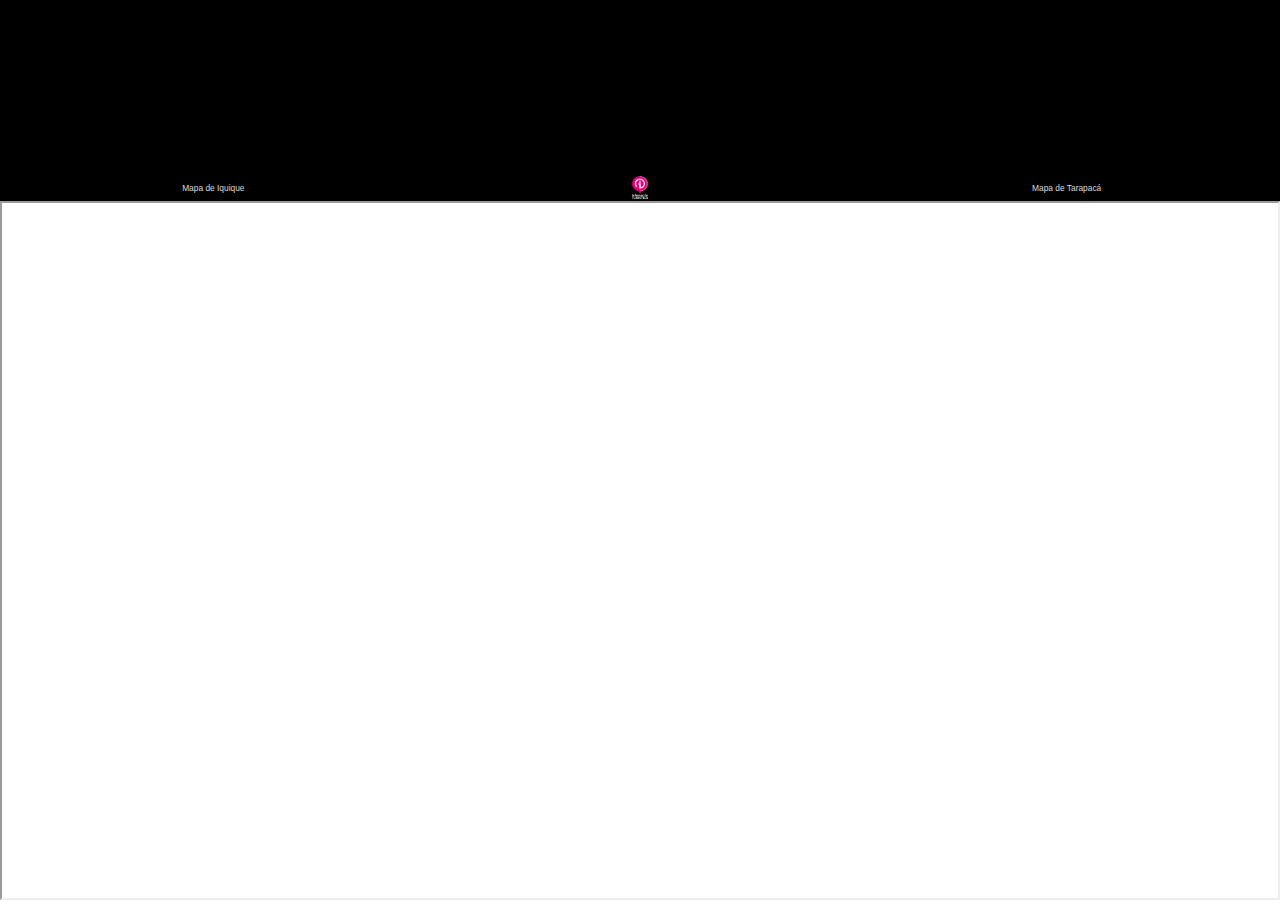
==== index.html @ 77f2c7c1 "Mapas sin copyrights" ====
<!DOCTYPE html>
<html>
  <head>
    <title>SERNATUR</title>
    <meta charset="UTF-8">
    <meta name="viewport" content="width=device-width, initial-scale=1.0">
		<link rel="stylesheet" href="https://maxcdn.bootstrapcdn.com/bootstrap/3.3.7/css/bootstrap.min.css">
		<script src="https://ajax.googleapis.com/ajax/libs/jquery/3.2.1/jquery.min.js"></script>
		<script src="https://maxcdn.bootstrapcdn.com/bootstrap/3.3.7/js/bootstrap.min.js"></script>
		<link rel="stylesheet" href="totem.css" />
		<script src="reproductor.js"></script>
  </head>
  <body>
		<video autoplay src="videos/mp4/paranaltimelapse12i.mp4"></video>
		<ul>
			<li><a href="Plano_iquique.jpg" target="navegador">Mapa de Iquique</a></li>
			<li><a href="http://serviciosturisticos.sernatur.cl/movil/" target="navegador">
					<img src="info.png" alt="Información Turistica" /></a></li>
			<li><a href="Plano_tarapaca.jpg" target="navegador">Mapa de Tarapacá</a></li>
		</ul>
		<iframe src="http://serviciosturisticos.sernatur.cl/movil/" name="navegador"></iframe>
		
</html>
---- totem.css ----
/* 
    Created on : Dec 19, 2017, 3:56:33 AM
    Author     : oscar
*/
html{
	margin:0;
	padding:0;
	height:100%;
	background-color: #fff;
}
body{
	margin:0;
	padding: 0;
	height:100%;
  display: flex;  
	flex-flow: column;
}
video{
	width: 100%;
	flex: 0 0 auto;
	background-color: #000;
}
ul{
  flex: 0 0 auto;
  display: table;
	width: 100%;
	background-color: #000;
	padding:2% 0 0 0;
	margin:0;
	font-family: sans-serif;
	font-size: 60%;
}
ul li{
	display: table-cell;
	width:33%;
	text-align: center;
	vertical-align: middle;
}
ul li a{
	width: 100%;
	height:2em;
	padding:0 .2em;
	color: #dcdcdc;
	text-align: center;
	text-decoration:none;
	text-indent: 0;
}
ul li a img{
	height: 3em;
}
iframe{
	width: 100%;
  flex: 1 0 auto;
}
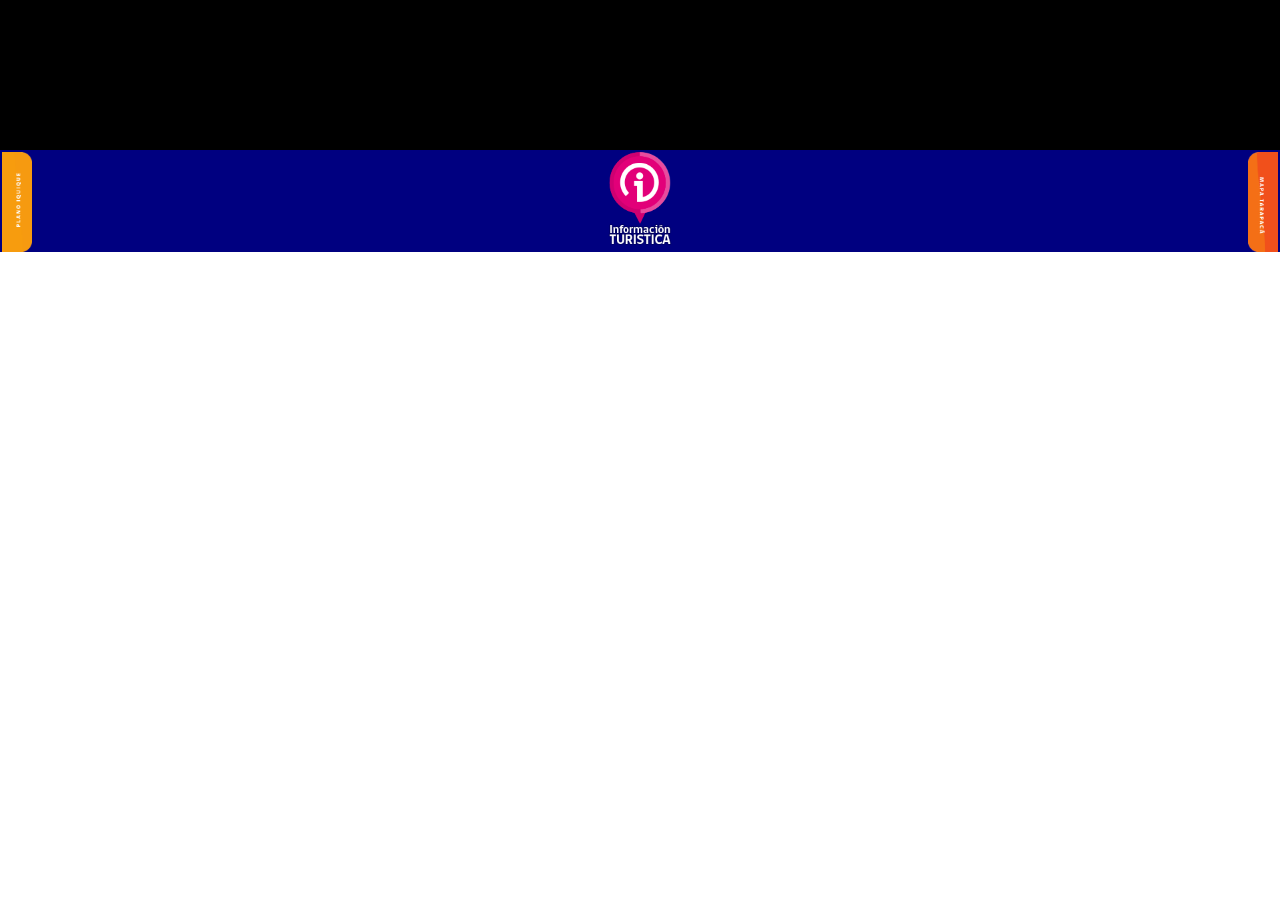
==== commit 04385b04: "Imágenes" ====
--- a/index.html
+++ b/index.html
@@ -13,10 +13,15 @@
   <body>
 		<video autoplay src="videos/mp4/paranaltimelapse12i.mp4"></video>
 		<ul>
-			<li><a href="Plano_iquique.jpg" target="navegador">Mapa de Iquique</a></li>
+			<li><a href="Plano_iquique.jpg" target="navegador">
+					<img src="Abrir_plano_iqq.png" alt="Mapa de Iquique" />
+				</a></li>
 			<li><a href="http://serviciosturisticos.sernatur.cl/movil/" target="navegador">
-					<img src="info.png" alt="Información Turistica" /></a></li>
-			<li><a href="Plano_tarapaca.jpg" target="navegador">Mapa de Tarapacá</a></li>
+					<img src="info.png" alt="Información Turistica" />
+				</a></li>
+			<li><a href="Plano_tarapaca.jpg" target="navegador">
+							<img src="Abrir_plano_tar.png" alt="Mapa de Tarapacá" />
+						</a></li>
 		</ul>
 		<iframe src="http://serviciosturisticos.sernatur.cl/movil/" name="navegador"></iframe>
 		
--- a/totem.css
+++ b/totem.css
@@ -24,8 +24,8 @@
   flex: 0 0 auto;
   display: table;
 	width: 100%;
-	background-color: #000;
-	padding:2% 0 0 0;
+	background-color: navy;
+	padding:0;
 	margin:0;
 	font-family: sans-serif;
 	font-size: 60%;
@@ -35,6 +35,14 @@
 	width:33%;
 	text-align: center;
 	vertical-align: middle;
+	margin:0;
+	padding: 2px 0 0 0;
+}
+ul li:first-child{
+	text-align: left;
+}
+ul li:last-child{
+	text-align: right;
 }
 ul li a{
 	width: 100%;
@@ -46,9 +54,10 @@
 	text-indent: 0;
 }
 ul li a img{
-	height: 3em;
+	height: 100px;
 }
 iframe{
 	width: 100%;
   flex: 1 0 auto;
+	border:0;
 }
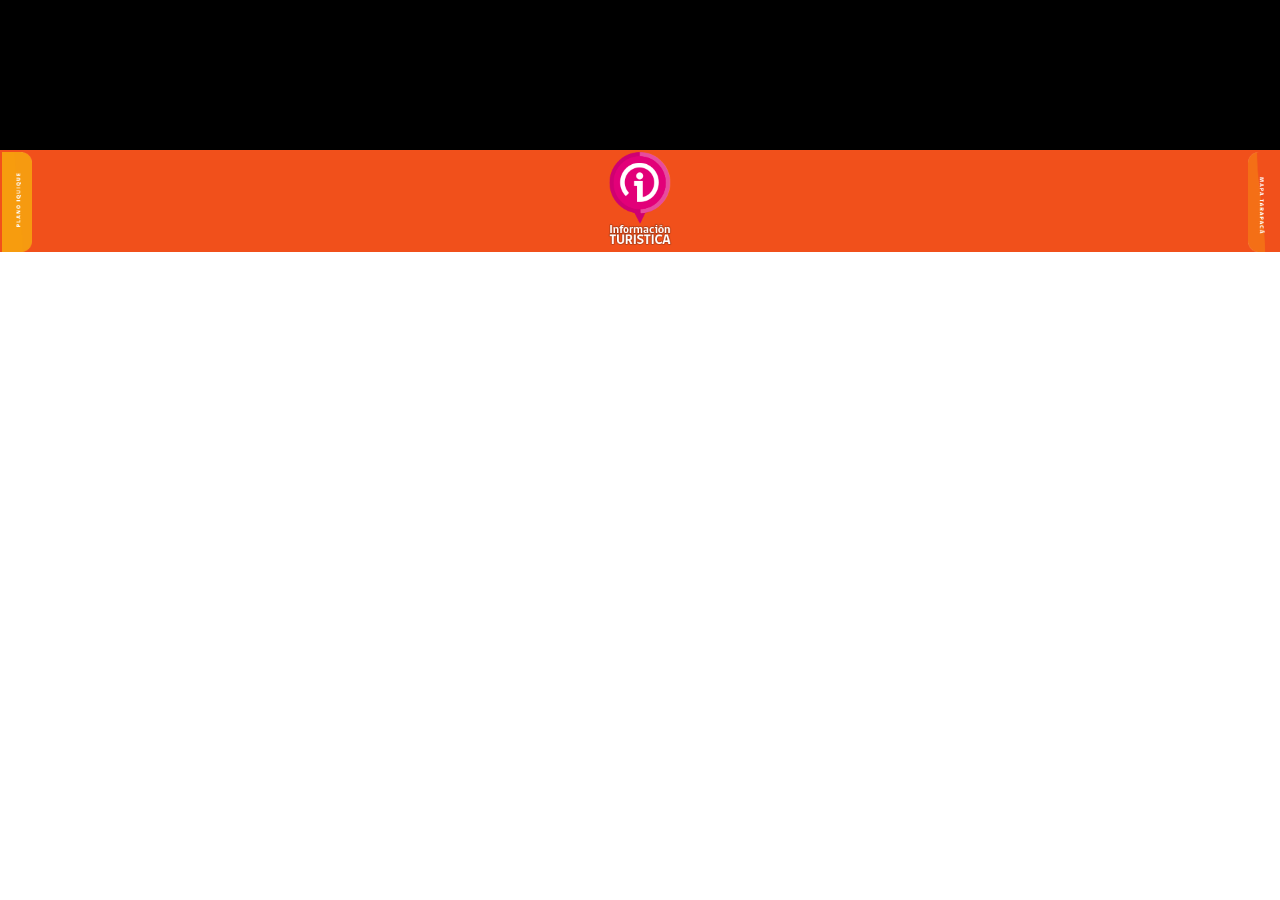
==== commit 8f17bacf: "Nuevos videos y abrir pantalla completa" ====
--- a/index.html
+++ b/index.html
@@ -11,7 +11,7 @@
 		<script src="reproductor.js"></script>
   </head>
   <body>
-		<video autoplay src="videos/mp4/paranaltimelapse12i.mp4"></video>
+		<video autoplay src="videos/mp4/find_your_Chile.mp4"></video>
 		<ul>
 			<li><a href="Plano_iquique.jpg" target="navegador">
 					<img src="Abrir_plano_iqq.png" alt="Mapa de Iquique" />
--- a/totem.css
+++ b/totem.css
@@ -24,7 +24,7 @@
   flex: 0 0 auto;
   display: table;
 	width: 100%;
-	background-color: navy;
+	background-color: #f1501b;
 	padding:0;
 	margin:0;
 	font-family: sans-serif;
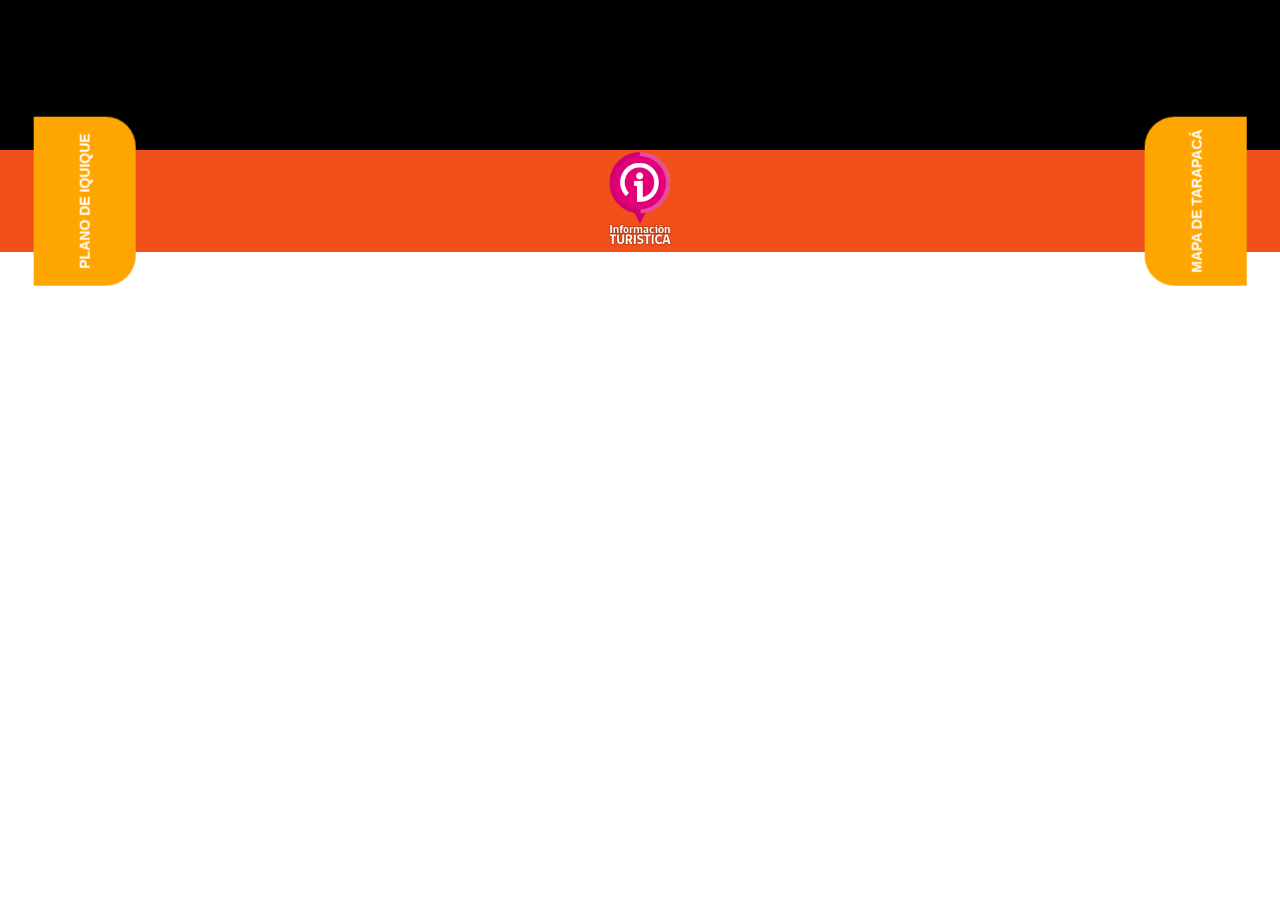
==== commit 7b1ef9e6: "Links redondeados" ====
--- a/index.html
+++ b/index.html
@@ -13,14 +13,14 @@
   <body>
 		<video autoplay src="videos/mp4/find_your_Chile.mp4"></video>
 		<ul>
-			<li><a href="Plano_iquique.jpg" target="navegador">
-					<img src="Abrir_plano_iqq.png" alt="Mapa de Iquique" />
+			<li><a href="Plano_iquique.jpg" target="navegador"><!--
+					<img src="Abrir_plano_iqq.png" alt="-->Plano de Iquique<!--" />-->
 				</a></li>
 			<li><a href="http://serviciosturisticos.sernatur.cl/movil/" target="navegador">
 					<img src="info.png" alt="Información Turistica" />
 				</a></li>
-			<li><a href="Plano_tarapaca.jpg" target="navegador">
-							<img src="Abrir_plano_tar.png" alt="Mapa de Tarapacá" />
+			<li><a href="Plano_tarapaca.jpg" target="navegador"><!--
+							<img src="Abrir_plano_tar.png" alt="-->Mapa de Tarapacá<!--" />-->
 						</a></li>
 		</ul>
 		<iframe src="http://serviciosturisticos.sernatur.cl/movil/" name="navegador"></iframe>
--- a/totem.css
+++ b/totem.css
@@ -28,27 +28,36 @@
 	padding:0;
 	margin:0;
 	font-family: sans-serif;
-	font-size: 60%;
+	font-size: 100%;
+	text-transform: uppercase;
+	font-weight: bold;
 }
 ul li{
 	display: table-cell;
-	width:33%;
+	width:50%;
 	text-align: center;
 	vertical-align: middle;
 	margin:0;
 	padding: 2px 0 0 0;
 }
 ul li:first-child{
-	text-align: left;
+	width: 9%;
+    border-radius: 0 0 30px 30px;
+    background-color: orange;
+		transform: rotate(270deg);
+		padding:0;
 }
 ul li:last-child{
-	text-align: right;
+	width:9%;
+    border-radius: 30px 30px 0 0;
+    background-color: orange;
+		transform: rotate(270deg);
 }
 ul li a{
 	width: 100%;
 	height:2em;
 	padding:0 .2em;
-	color: #dcdcdc;
+	color: #fff;
 	text-align: center;
 	text-decoration:none;
 	text-indent: 0;
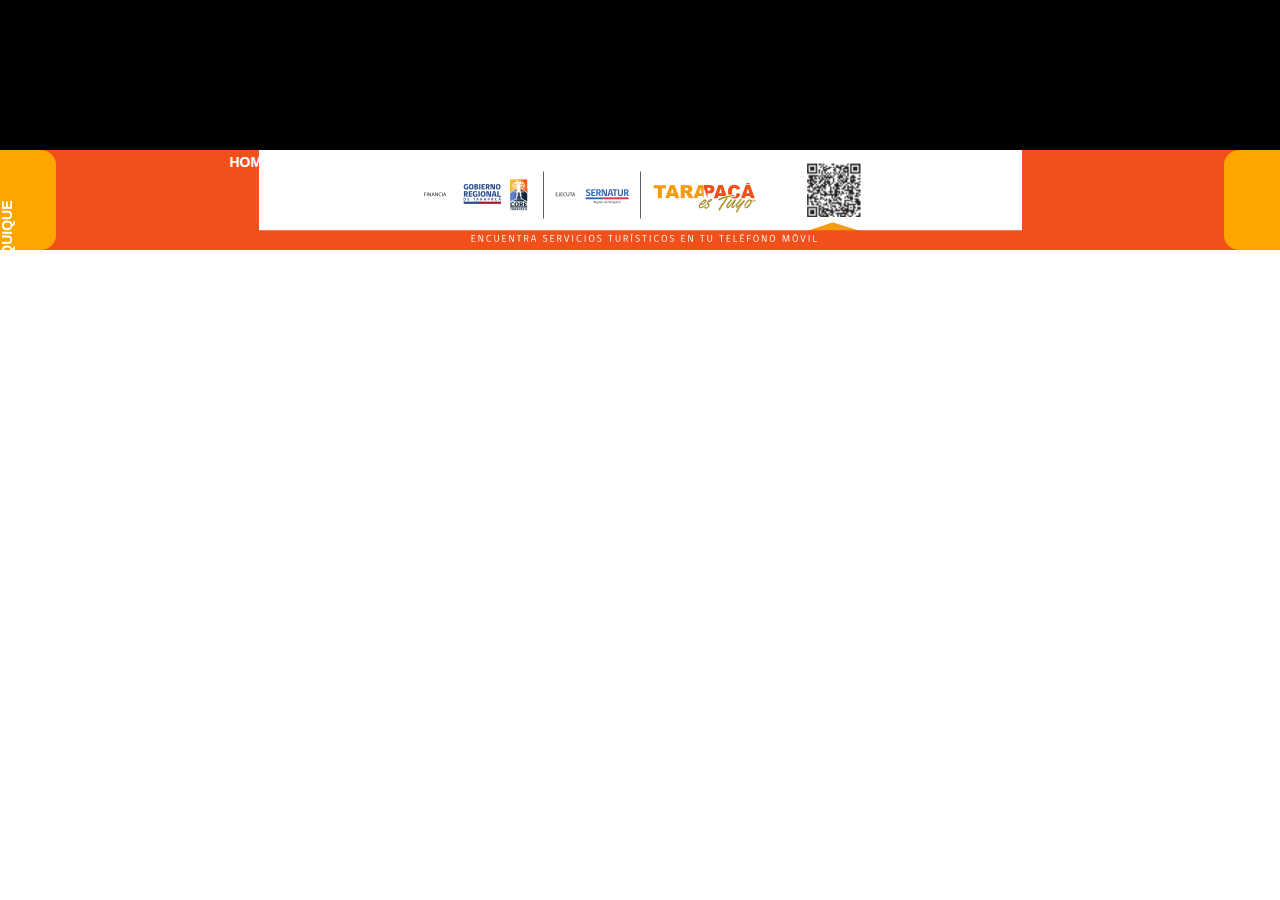
==== commit 96e6085e: "Links redondeados" ====
--- a/index.html
+++ b/index.html
@@ -16,13 +16,12 @@
 			<li><a href="Plano_iquique.jpg" target="navegador"><!--
 					<img src="Abrir_plano_iqq.png" alt="-->Plano de Iquique<!--" />-->
 				</a></li>
-			<li><a href="http://serviciosturisticos.sernatur.cl/movil/" target="navegador">
-					<img src="info.png" alt="Información Turistica" />
-				</a></li>
 			<li><a href="Plano_tarapaca.jpg" target="navegador"><!--
 							<img src="Abrir_plano_tar.png" alt="-->Mapa de Tarapacá<!--" />-->
 						</a></li>
+			<li><a href="http://serviciosturisticos.sernatur.cl/movil/" target="navegador">
+					Home
+				</a></li>
 		</ul>
 		<iframe src="http://serviciosturisticos.sernatur.cl/movil/" name="navegador"></iframe>
-		
 </html>--- a/totem.css
+++ b/totem.css
@@ -22,45 +22,57 @@
 }
 ul{
   flex: 0 0 auto;
-  display: table;
+  display: block;
 	width: 100%;
-	background-color: #f1501b;
+	background: #f1501b url(barra_sernatur.png) no-repeat 50% 0;
 	padding:0;
 	margin:0;
 	font-family: sans-serif;
 	font-size: 100%;
 	text-transform: uppercase;
 	font-weight: bold;
+	text-indent: 0;
 }
 ul li{
-	display: table-cell;
-	width:50%;
+	display:block;
 	text-align: center;
-	vertical-align: middle;
 	margin:0;
 	padding: 2px 0 0 0;
+	text-indent: 0;
+	height:100px;
 }
 ul li:first-child{
-	width: 9%;
-    border-radius: 0 0 30px 30px;
+	float:left;
+  border-radius: 0 15px 15px 0;
+  background-color: orange;
+	padding:0 .5em;
+	width: 4em;
+}
+ul li:nth-child(2){
+	float:right;
+    border-radius: 15px 0 0 15px;
     background-color: orange;
-		transform: rotate(270deg);
-		padding:0;
-}
-ul li:last-child{
-	width:9%;
-    border-radius: 30px 30px 0 0;
-    background-color: orange;
-		transform: rotate(270deg);
+	padding:0 0 0 .5em;
+	width: 4em;
 }
 ul li a{
-	width: 100%;
-	height:2em;
-	padding:0 .2em;
+	display: block;
+	margin: 0;
+	padding:0;
 	color: #fff;
 	text-align: center;
 	text-decoration:none;
 	text-indent: 0;
+	width: 445px;
+	height: 100px;
+}
+ul li:first-child a{
+	width: 100px;
+		transform: rotate(270deg);
+		margin: 30px 0 0 -30px;
+}
+ul li:nth-child(2) a{
+		transform: rotate(270deg);
 }
 ul li a img{
 	height: 100px;
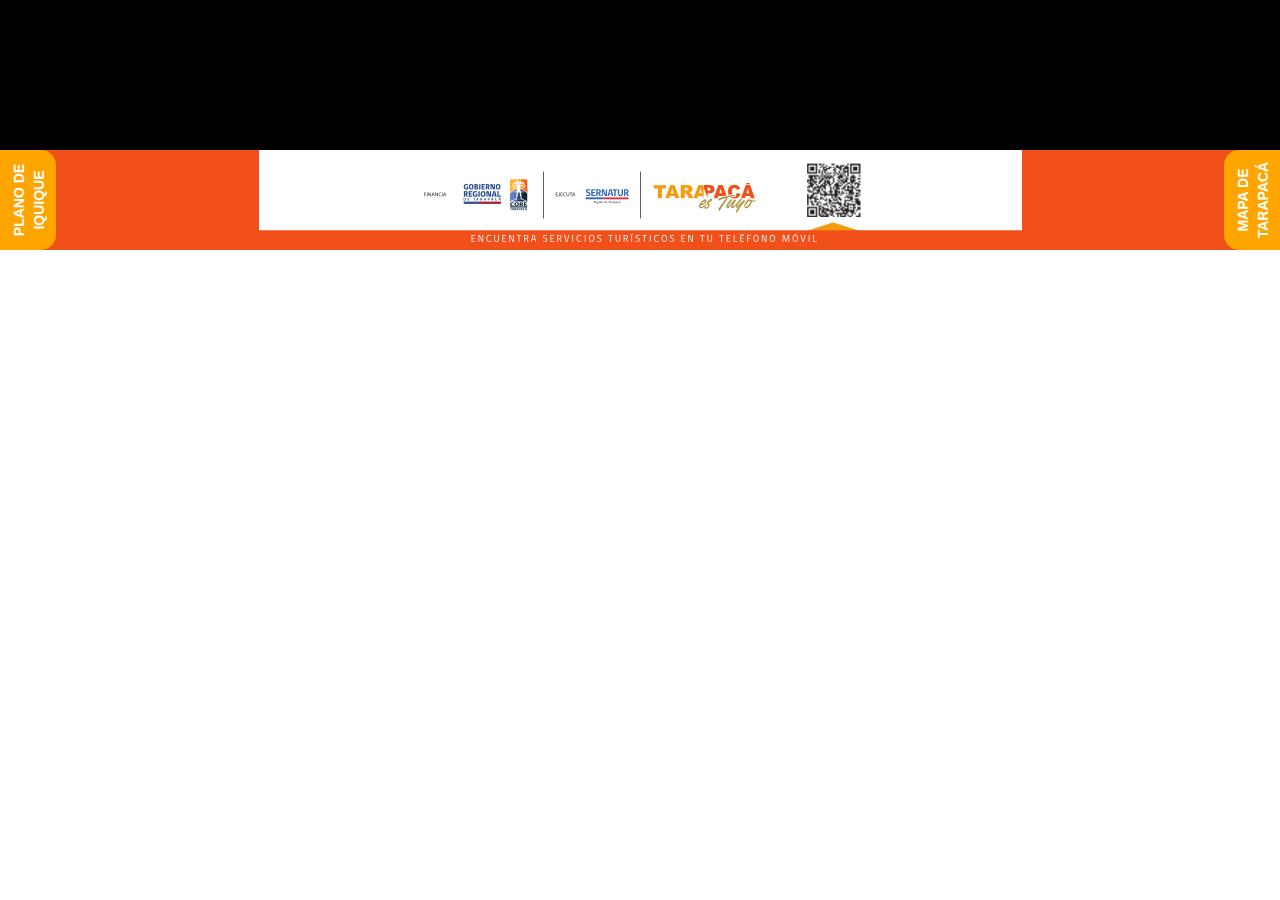
==== commit 5f3c2857: "Los 2 mapas con popup modal" ====
--- a/index.html
+++ b/index.html
@@ -13,15 +13,76 @@
   <body>
 		<video autoplay src="videos/mp4/find_your_Chile.mp4"></video>
 		<ul>
-			<li><a href="Plano_iquique.jpg" target="navegador"><!--
+			<li><a href="Plano_iquique.jpg" target="navegador" id="abrirMapa1"><!--
 					<img src="Abrir_plano_iqq.png" alt="-->Plano de Iquique<!--" />-->
 				</a></li>
-			<li><a href="Plano_tarapaca.jpg" target="navegador"><!--
+			<li><a href="Plano_tarapaca.jpg" target="navegador" id="abrirMapa2"><!--
 							<img src="Abrir_plano_tar.png" alt="-->Mapa de Tarapacá<!--" />-->
 						</a></li>
 			<li><a href="http://serviciosturisticos.sernatur.cl/movil/" target="navegador">
-					Home
+					Inicio
 				</a></li>
 		</ul>
 		<iframe src="http://serviciosturisticos.sernatur.cl/movil/" name="navegador"></iframe>
+		
+		<!-- The Modal -->
+<div id="mapa1" class="modal">
+  <!-- Modal content -->
+  <div class="modal-content">
+    <span class="close">&times;</span>
+    <img src="Plano_iquique.jpg" alt="Plano de Iquique" />
+  </div>
+</div>
+		
+		<div id="mapa2" class="modal">
+  <!-- Modal content -->
+  <div class="modal-content">
+    <span class="close">&times;</span>
+    <img src="Plano_tarapaca.jpg" alt="Mapa de Tarapacá" />
+  </div>
+</div>
+		
+<script>
+//Código copiado de
+
+// Get the modal
+var modal = document.getElementById('mapa1');
+var modal2 = document.getElementById('mapa2');
+
+// Get the button that opens the modal
+var btn = document.getElementById("abrirMapa1");
+var btn2 = document.getElementById("abrirMapa2");
+
+// Get the <span> element that closes the modal
+var span = document.getElementsByClassName("close")[0];
+var span2 = document.getElementsByClassName("close")[1];
+
+// When the user clicks the button, open the modal 
+btn.onclick = function() {
+    modal.style.display = "block";
+		return false;
+};
+btn2.onclick = function() {
+    modal2.style.display = "block";
+		return false;
+};
+
+// When the user clicks on <span> (x), close the modal
+span.onclick = function() {
+    modal.style.display = "none";
+};
+span2.onclick = function() {
+    modal2.style.display = "none";
+};
+
+// When the user clicks anywhere outside of the modal, close it
+window.onclick = function(event) {
+    if (event.target === modal) {
+        modal.style.display = "none";
+    } else if (event.target === modal2){
+        modal2.style.display = "none";
+		}
+};
+</script>
+	</body>
 </html>--- a/totem.css
+++ b/totem.css
@@ -38,7 +38,6 @@
 	text-align: center;
 	margin:0;
 	padding: 2px 0 0 0;
-	text-indent: 0;
 	height:100px;
 }
 ul li:first-child{
@@ -57,7 +56,7 @@
 }
 ul li a{
 	display: block;
-	margin: 0;
+	margin: 0 auto;
 	padding:0;
 	color: #fff;
 	text-align: center;
@@ -66,13 +65,21 @@
 	width: 445px;
 	height: 100px;
 }
+ul li a:hover,ul li a:active{
+	color:yellow;
+	text-decoration: none;
+}
 ul li:first-child a{
 	width: 100px;
+	height:4em;
 		transform: rotate(270deg);
-		margin: 30px 0 0 -30px;
+		margin: 22px 0 0 -20px;
 }
 ul li:nth-child(2) a{
+	width: 100px;
+	height:4em;
 		transform: rotate(270deg);
+		margin: 22px 0 0 -20px;
 }
 ul li a img{
 	height: 100px;
@@ -82,3 +89,47 @@
   flex: 1 0 auto;
 	border:0;
 }
+
+
+
+ /* The Modal (background) */
+.modal {
+    display: none; /* Hidden by default */
+    position: fixed; /* Stay in place */
+    z-index: 1; /* Sit on top */
+    left: 0;
+    top: 0;
+    width: 100%; /* Full width */
+    height: 100%; /* Full height */
+    overflow: scroll; /* Enable scroll if needed */
+    background-color: rgb(0,0,0); /* Fallback color */
+    /*background-color: rgba(0,0,0,0.4);*/ /* Black w/ opacity */
+}
+.modal img{
+	width:100%;
+}
+/* Modal Content/Box */
+.modal-content {
+    background-color: orange;
+    margin: 0 auto; /* 15% from the top and centered */
+    padding: 0;
+    border: 1px solid orangered;
+    width: 100%; /* Could be more or less, depending on screen size */
+}
+
+/* The Close Button */
+.close {
+    color: #000;
+    float: right;
+    font-size: 50px;
+    font-weight: bold;
+		margin-bottom: -50px;
+		background-color: #fff;
+}
+
+.close:hover,
+.close:focus {
+    color: black;
+    text-decoration: none;
+    cursor: pointer;
+} 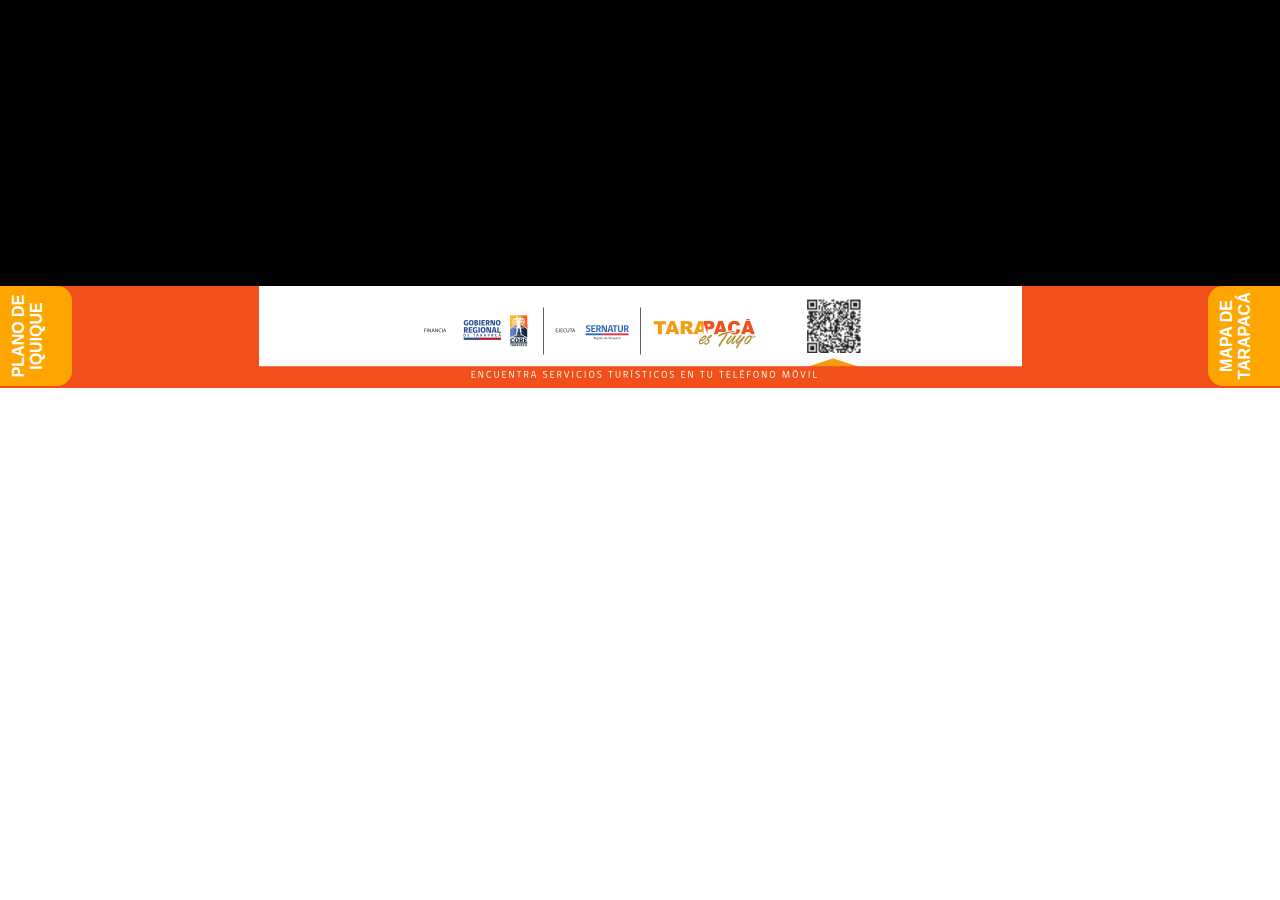
==== commit 4cbe3d5c: "Boton cerrar abajo y sin librerias externas" ====
--- a/index.html
+++ b/index.html
@@ -3,15 +3,15 @@
   <head>
     <title>SERNATUR</title>
     <meta charset="UTF-8">
-    <meta name="viewport" content="width=device-width, initial-scale=1.0">
+    <meta name="viewport" content="width=device-width, initial-scale=1.0"><!--
 		<link rel="stylesheet" href="https://maxcdn.bootstrapcdn.com/bootstrap/3.3.7/css/bootstrap.min.css">
 		<script src="https://ajax.googleapis.com/ajax/libs/jquery/3.2.1/jquery.min.js"></script>
-		<script src="https://maxcdn.bootstrapcdn.com/bootstrap/3.3.7/js/bootstrap.min.js"></script>
+		<script src="https://maxcdn.bootstrapcdn.com/bootstrap/3.3.7/js/bootstrap.min.js"></script>-->
 		<link rel="stylesheet" href="totem.css" />
 		<script src="reproductor.js"></script>
   </head>
   <body>
-		<video autoplay src="videos/mp4/find_your_Chile.mp4"></video>
+		<video autoplay src="videos/mp4/Aventura.mp4"></video>
 		<ul>
 			<li><a href="Plano_iquique.jpg" target="navegador" id="abrirMapa1"><!--
 					<img src="Abrir_plano_iqq.png" alt="-->Plano de Iquique<!--" />-->
@@ -23,24 +23,24 @@
 					Inicio
 				</a></li>
 		</ul>
-		<iframe src="http://serviciosturisticos.sernatur.cl/movil/" name="navegador"></iframe>
+		<iframe src="http://serviciosturisticos.sernatur.cl/movil/" name="navegador" sandbox="allow-forms allow-scripts"></iframe>
 		
 		<!-- The Modal -->
-<div id="mapa1" class="modal">
-  <!-- Modal content -->
-  <div class="modal-content">
-    <span class="close">&times;</span>
-    <img src="Plano_iquique.jpg" alt="Plano de Iquique" />
-  </div>
-</div>
+		<div id="mapa1" class="modal">
+			<!-- Modal content -->
+			<div class="modal-content">
+				<img src="Plano_iquique.jpg" alt="Plano de Iquique" />
+				<span class="close">&times;</span>
+			</div>
+		</div>
 		
 		<div id="mapa2" class="modal">
-  <!-- Modal content -->
-  <div class="modal-content">
-    <span class="close">&times;</span>
-    <img src="Plano_tarapaca.jpg" alt="Mapa de Tarapacá" />
-  </div>
-</div>
+			<!-- Modal content -->
+			<div class="modal-content">
+				<img src="Plano_tarapaca.jpg" alt="Mapa de Tarapacá" />
+				<span class="close">&times;</span>
+			</div>
+		</div>
 		
 <script>
 //Código copiado de
--- a/totem.css
+++ b/totem.css
@@ -17,6 +17,7 @@
 }
 video{
 	width: 100%;
+	height: 31.7647058824%;/* 16:9 */
 	flex: 0 0 auto;
 	background-color: #000;
 }
@@ -44,7 +45,7 @@
 	float:left;
   border-radius: 0 15px 15px 0;
   background-color: orange;
-	padding:0 .5em;
+	padding:0 0 0 .5em;
 	width: 4em;
 }
 ul li:nth-child(2){
@@ -71,15 +72,17 @@
 }
 ul li:first-child a{
 	width: 100px;
-	height:4em;
+	height:3.5em;
 		transform: rotate(270deg);
 		margin: 22px 0 0 -20px;
+		padding: 0;
 }
 ul li:nth-child(2) a{
 	width: 100px;
-	height:4em;
+	height:3.5em;
 		transform: rotate(270deg);
 		margin: 22px 0 0 -20px;
+		padding: 0;
 }
 ul li a img{
 	height: 100px;
@@ -102,7 +105,7 @@
     width: 100%; /* Full width */
     height: 100%; /* Full height */
     overflow: scroll; /* Enable scroll if needed */
-    background-color: rgb(0,0,0); /* Fallback color */
+    background-color: #f1501b; /* Fallback color */
     /*background-color: rgba(0,0,0,0.4);*/ /* Black w/ opacity */
 }
 .modal img{
@@ -110,21 +113,24 @@
 }
 /* Modal Content/Box */
 .modal-content {
-    background-color: orange;
+    /*background-color: orange;*/
     margin: 0 auto; /* 15% from the top and centered */
     padding: 0;
-    border: 1px solid orangered;
+    /*border: 1px solid orangered;*/
     width: 100%; /* Could be more or less, depending on screen size */
+		text-align: center;
 }
 
 /* The Close Button */
 .close {
     color: #000;
-    float: right;
     font-size: 50px;
     font-weight: bold;
-		margin-bottom: -50px;
+		margin: 0 auto;
 		background-color: #fff;
+		z-index: 2;
+		padding: 0px 10px;
+		border-radius: 50%;
 }
 
 .close:hover,
